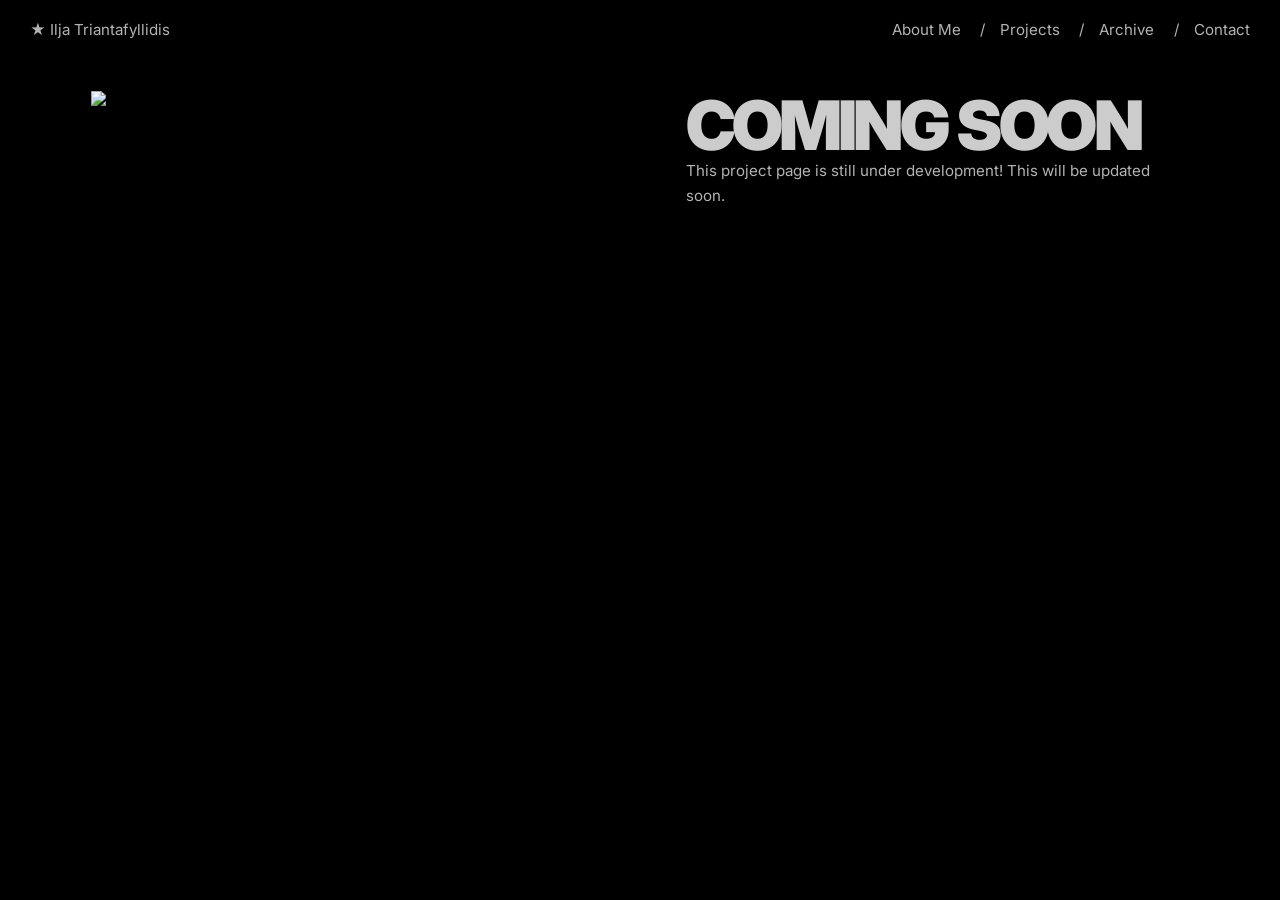
==== codeCompass.html @ 1c931ab2 "Add files via upload" ====
<!DOCTYPE html>
<html lang="en">

<head>
    <meta charset="UTF-8">
    <meta name="viewport" content="width=device-width, initial-scale=1.0">
    <meta name="description"
        content="Case study for The Unexpected Match, an interactive installation developed for Maastricht University Library.">
    <link rel="stylesheet" href="css/reset.css">
    <link rel="stylesheet" href="css/style.css">
    <link rel="preconnect" href="https://fonts.googleapis.com">
    <link rel="preconnect" href="https://fonts.gstatic.com" crossorigin>
    <link
        href="https://fonts.googleapis.com/css2?family=Inter:ital,opsz,wght@0,14..32,100..900;1,14..32,100..900&display=swap"
        rel="stylesheet">
    <title>Code Compass</title>
</head>

<body>

    <nav class="siteNav" aria-label="Primary navigation">
        <div class="siteNavBrand navLeft">
            <a href="index.html#top" class="homeLink">★ Ilja Triantafyllidis</a>
        </div>
        <div class="siteNavLinks">
            <ul class="siteNavList ulWhite">
                <li><a href="index.html#about">About Me</a></li>
                <li><a href="index.html#projects">Projects</a></li>
                <li><a href="index.html#archive">Archive</a></li>
                <li><a href="index.html#contact">Contact</a></li>
            </ul>
        </div>
    </nav>

    <main>
        <div class="devide">
            <div class="left">
                <img src="assets/img/codeCompass.svg">
            </div>
            <div class="right">
                <h5>COMING SOON</h5>
                <p>This project page is still under development! This will be updated soon.</p>
            </div>
        </div>
    </main>
    <script src="js/script.js"></script>
</body>

</html>
---- css/style.css ----
/* Custom styles */

/* ========================================
   PAGE REVEAL ANIMATION
   ======================================== */

@keyframes revealPage {
    0% {
        transform: translateX(-40vw) skewX(-20deg);
        width: 200%;
    }

    100% {
        transform: translateX(200vw) skewX(-20deg);
        width: 200%;
    }
}

.pageRevealOverlay {
    position: fixed;
    top: calc(-8vh / var(--page-zoom-scale, 1));
    left: 0;
    width: 200%;
    height: calc(116vh / var(--page-zoom-scale, 1));
    background-color: #000000;
    z-index: 9999;
    transform-origin: left center;
}

body.page-ready .pageRevealOverlay {
    animation: revealPage 1.2s ease-in-out forwards;
}

/* ========================================
   DESIGN TOKENS & VARIABLES
   ======================================== */

/* Color Palette */
:root {
    /* Text Colors */
    --color-text-primary: #ffffff;
    --color-text-secondary: #B5D7FF;
    --color-text-accent: #BD0828;

    /* Background Colors */
    --color-background-dark: #000000;

    /* Spacing Scale */
    --spacing-xs: 4px;
    --spacing-sm: 8px;
    --spacing-md: 16px;
    --spacing-lg: 32px;
    --spacing-xl: 64px;
    --spacing-2xl: 96px;
    --spacing-3xl: 128px;
    --spacing-4xl: 160px;
    --spacing-5xl: 224px;

    /* Animation */
    --timing-fast: 150ms;
    --timing-base: 200ms;
    --timing-slow: 300ms;
    --timing-slower: 700ms;
    --timing-slowest: 900ms;
    --easing-standard: cubic-bezier(0.22, 1, 0.36, 1);
    --easing-ease: ease;

    /* Z-Index Scale */
    --z-background: -10;
    --z-base: 0;
    --z-content: 1;
    --z-elevated: 5;
    --z-overlay: 10;
    --z-nav: 30;
    --z-modal: 200;

    /* Breakpoints */
    --breakpoint-md: 900px;
    --breakpoint-sm: 768px;

    /* Deprecated: Use new naming */
    --color-primarytext: #ffffff;
    --color-secondarytext: #B5D7FF;
    --color-accenttext: #BD0828;
    --color-background: #000000;
}

/* Typography */

h3,
h5,
h6,
p {
    opacity: 0.8;
}

h1 {
    font-family: 'Inter';
    font-size: 128px;
    font-style: normal;
    font-weight: 900;
    line-height: 128px;
    letter-spacing: -5px;
    color: var(--color-text-secondary);
}

h2 {
    font-family: Georgia;
    font-size: 112px;
    font-style: italic;
    font-weight: 400;
    line-height: 72px;
    color: var(--color-text-secondary);
}

.h2-reveal {
    transition: left 700ms cubic-bezier(0.22, 1, 0.36, 1) 400ms;
    will-change: left;
}

h3 {
    font-family: 'Inter';
    font-size: 112px;
    font-style: normal;
    font-weight: 900;
    line-height: 128px;
    letter-spacing: -5px;
    color: var(--color-text-primary);
}

h4 {
    font-family: 'Inter';
    font-size: 96px;
    font-style: normal;
    font-weight: 900;
    line-height: 128px;
    letter-spacing: -5px;
    color: var(--color-text-secondary);
}

h5 {
    font-family: 'Inter';
    font-size: 72px;
    font-style: normal;
    font-weight: 900;
    line-height: 72px;
    letter-spacing: -4px;
    color: var(--color-text-primary);
}

h6 {
    font-family: 'Inter';
    font-size: 12px;
    font-style: normal;
    font-weight: 400;
    line-height: 16px;
    letter-spacing: 3.6px;
    color: var(--color-text-primary);
}

p {
    font-family: 'Inter';
    font-size: 16px;
    font-style: normal;
    font-weight: 400;
    line-height: 26px;
    opacity: 0.7;
    color: var(--color-text-primary);
    margin-bottom: var(--spacing-lg);
}

span {
    font-weight: 900;
}

.contactLinks a {
    font-family: 'Inter';
    font-size: 40px;
    font-style: normal;
    font-weight: 900;
    line-height: 38px;
    letter-spacing: -2px;
    color: var(--color-text-accent);
    text-decoration: none;
    display: inline-block;
    width: fit-content;
    transform-origin: left center;
    transform: skewX(0deg);
    transition: transform 240ms var(--easing-standard);
}

.contactLinks a:hover {
    transform: skewX(-20deg);
}

.contactMeta a,
.contactMeta a:link,
.contactMeta a:visited,
.contactMeta a:active {
    font: inherit;
    font-style: normal;
    line-height: inherit;
    letter-spacing: 0;
    color: inherit;
    text-decoration: none;
    font-weight: 400;
    display: inline-block;
    transform-origin: left center;
    transform: skewX(0deg);
    transition: transform 240ms var(--easing-standard), font-weight var(--timing-fast) var(--easing-ease), opacity var(--timing-base) var(--easing-ease);
}

.contactMeta a:hover {
    transform: skewX(-20deg);
    opacity: 1;
}

ul {
    font-family: 'Inter';
    font-size: 18px;
    font-style: normal;
    font-weight: 900;
    line-height: 26px;
    opacity: 0.7;
    color: var(--color-text-primary);
    display: flex;
    flex-wrap: wrap;
    margin-bottom: var(--spacing-lg);
}

.ulWhite {
    font-weight: 400;
    font-size: 16px;
}

.ulWhite li:not(:last-child)::after {
    margin-left: var(--spacing-md);
    margin-right: var(--spacing-md);
}

li:not(:last-child)::after {
    content: " /";
    margin-right: 5px;
}

/* Overall */

body {
    position: relative;
    background: var(--color-background-dark);
}

html {
    scroll-behavior: smooth;
}

main {
    display: flex;
    flex-direction: column;
    max-width: 1440px;
    padding-left: var(--spacing-2xl);
    padding-right: var(--spacing-2xl);
    margin: 0 auto;
}


/* nav */

nav {
    position: fixed;
    top: 0;
    left: 0;
    width: 100%;
    height: 64px;
    display: flex;
    align-items: center;
    justify-content: space-between;
    padding-left: var(--spacing-lg);
    padding-right: var(--spacing-lg);
    box-sizing: border-box;
    z-index: var(--z-nav);
    background-color: transparent;
    transition: background-color var(--timing-slow) var(--easing-ease);
}

nav.is-scrolled {
    background-color: var(--color-background-dark);
}

nav p,
nav ul {
    margin: 0;
}

nav .homeLink {
    font-family: 'Inter';
    font-size: 16px;
    font-style: normal;
    font-weight: 400;
    line-height: 26px;
    opacity: 0.7;
    color: var(--color-text-primary);
    text-decoration: none;
    letter-spacing: 0;
    display: inline-block;
    transform-origin: left center;
    transform: skewX(0deg);
    transition: transform 240ms var(--easing-standard), opacity var(--timing-base) var(--easing-ease);
}

nav .homeLink:hover {
    transform: skewX(-20deg);
    opacity: 1;
}

nav .ulWhite a {
    font: inherit;
    font-style: normal;
    line-height: inherit;
    letter-spacing: 0;
    color: inherit;
    text-decoration: none;
    font-weight: 400;
    display: inline-block;
    transform-origin: left center;
    transform: skewX(0deg);
    transition: transform 240ms var(--easing-standard), font-weight var(--timing-fast) var(--easing-ease), opacity var(--timing-base) var(--easing-ease);
}

nav .ulWhite a:hover {
    transform: skewX(-20deg);
    opacity: 1;
}

nav .ulWhite a.active {
    font-weight: 900;
}

#top,
#projects,
#about,
#archive,
#contact {
    scroll-margin-top: 32px;
}

/* jumpbutton */

.jumpButton {
    position: fixed;
    bottom: 32px;
    right: 32px;
    z-index: 100;
}

.jumpLink {
    font-family: 'Inter';
    font-size: 32px;
    font-style: normal;
    font-weight: 900;
    line-height: 38px;
    letter-spacing: -1px;
    color: var(--color-text-primary);
    text-decoration: none;
    display: inline-block;
    transform-origin: left center;
    transform: skewX(0deg);
    transition: transform 240ms var(--easing-standard);
}

.jumpLink:hover {
    transform: skewX(-20deg);
}

/* frames */

.frame {
    min-height: 700px;
    max-height: 1000px;
}

/* red background */

.background1 {
    position: absolute;
    top: -50px;
    left: 0;
    width: 100%;
    z-index: var(--z-background);
    opacity: 1;
}

@media (prefers-reduced-motion: reduce) {
    .background1 {
        opacity: 1;
        transition: none;
    }

    .background2 {
        opacity: 1;
        transition: none;
    }
}

.radialGradientTop {
    position: relative;
    top: -200px;
    width: 100%;
}

.radialGradientBottom {
    position: relative;
    top: -500px;
    transform: scaleY(-1);
    width: 100%;
}

.fadeGradient {
    position: relative;
    top: -1200px;
    left: 0;
    width: 100%;
    height: 700px;
    background: linear-gradient(to bottom, rgba(0, 0, 0, 0) 0%, var(--color-background-dark) 100%);
    z-index: var(--z-base);
}

.radialGradientContact {
    position: absolute;
    bottom: 0;
    left: 0;
    width: 100%;
    display: block;
}

.background2 {
    position: absolute;
    left: 0;
    bottom: 0;
    width: 100%;
    z-index: var(--z-background);
    opacity: 0;
    transition: opacity var(--timing-slowest) var(--easing-ease);
    pointer-events: none;
}

body.is-loaded .background2 {
    opacity: 1;
}

/* Hero */

.hero {
    box-sizing: border-box;
    height: 100vh;
    padding-top: var(--spacing-3xl);
}

.hero p {
    width: 418px;
    margin-top: var(--spacing-md);
}

.hero h6 {
    margin-bottom: 32px;
}

.heroTitle h3 {
    color: var(--color-text-accent);
    position: relative;
    top: -32px;
    z-index: 5;
    opacity: 1;
    letter-spacing: -7px;
}

.heroTitle h2 {
    position: relative;
    left: -64px;
    z-index: 10;
}

/* Introduction */

.intro {
    box-sizing: border-box;
    height: 100vh;
    padding-top: var(--spacing-2xl);
    padding-bottom: var(--spacing-2xl);
    display: flex;
    flex-direction: row;
    margin-bottom: var(--spacing-4xl);
}

.intro .leftIntro,
.intro .introMedia {
    width: 50%;
    padding-right: var(--spacing-2xl);
    box-sizing: border-box;
}

.intro .rightIntro,
.intro .introContent {
    padding-left: var(--spacing-2xl);
    width: 50%;
    box-sizing: border-box;
}

.imgIntroBox {
    width: 100%;
    height: 100%;
    overflow: hidden;
}

.imgIntroContent {
    display: block;
    width: 100%;
    height: 100%;
    object-fit: cover;
    object-position: center;
    filter: grayscale(100%);
}

.intro h2 {
    position: relative;
    top: -10px;
    left: -252px;
    z-index: 10;
    width: fit-content;
    white-space: nowrap;
    margin-bottom: 16px;
}

.intro .noMargin {
    margin: 0;
}

/* Projects */

.projects {
    box-sizing: border-box;
    padding-top: 96px;
    padding-bottom: 96px;
}

.projectItems {
    display: flex;
    gap: var(--spacing-lg);
}

.projectItem {
    flex: 1;
    min-width: 0;
    position: relative;
}

.projectItem>a {
    position: relative;
    display: block;
}

.projectItem>a::before {
    content: "";
    position: absolute;
    top: 0;
    left: 0;
    width: 100%;
    aspect-ratio: 1/1;
    background: var(--color-text-secondary);
    opacity: 0;
    transform: translateX(0);
    transition: transform var(--timing-slow) var(--easing-ease), opacity var(--timing-slow) var(--easing-ease);
    pointer-events: none;
}

.projectImg {
    position: relative;
    z-index: 1;
    display: block;
    width: 100%;
    aspect-ratio: 1/1;
    object-fit: cover;
    object-position: center;
    margin-bottom: var(--spacing-md);
    transition: transform var(--timing-slow) var(--easing-ease);
}

.projectItem>a:hover::before {
    opacity: 1;
    transform: translateX(-10px);
}

.projectItem>a:hover .projectImg {
    transform: skewX(-6deg) translateX(6px);
}

/* archive */

.archive {
    box-sizing: border-box;
    padding-bottom: 96px;
    padding-top: 96px;
}

.archiveGrid {
    width: 100%;
    margin-top: 32px;
    display: grid;
    gap: var(--spacing-lg);
    grid-template-columns: repeat(3, minmax(0, 1fr));
    grid-template-rows: 1.55fr 1fr 1fr;
    grid-template-areas:
        "a a b"
        "c d e"
        "c f g";
    aspect-ratio: 6 / 5;
}

.archiveCell {
    position: relative;
    min-width: 0;
    min-height: 0;
    cursor: pointer;
}

.cell-a {
    grid-area: a;
}

.cell-b {
    grid-area: b;
}

.cell-c {
    grid-area: c;
}

.cell-d {
    grid-area: d;
}

.cell-e {
    grid-area: e;
}

.cell-f {
    grid-area: f;
}

.cell-g {
    grid-area: g;
}

.archiveItem::before {
    content: "";
    position: absolute;
    top: 0;
    left: 0;
    width: 100%;
    height: 100%;
    background: var(--color-text-secondary);
    opacity: 0;
    transform: translateX(0);
    transition: transform var(--timing-slow) var(--easing-ease), opacity var(--timing-slow) var(--easing-ease);
    pointer-events: none;
    z-index: 0;
}

.archiveImg {
    position: relative;
    z-index: 1;
    display: block;
    width: 100%;
    height: 100%;
    object-fit: cover;
    object-position: center;
    filter: brightness(1);
    transition: transform var(--timing-slow) var(--easing-ease), filter var(--timing-slow) var(--easing-ease);
}

.archiveTitle {
    position: absolute;
    top: var(--spacing-md);
    left: var(--spacing-md);
    z-index: 2;
    margin: 0;
    margin-left: 30px;
    font-family: 'Inter';
    font-size: 14px;
    font-style: normal;
    font-weight: 700;
    line-height: 1.2;
    letter-spacing: 0.5px;
    color: var(--color-text-primary);
    opacity: 0;
    transform: skewX(0deg) translateX(0) translateY(-4px);
    transition: opacity var(--timing-base) var(--easing-ease), transform var(--timing-base) var(--easing-ease);
    pointer-events: none;
}

.archivePan {
    overflow: visible;
}

.archivePanViewport,
.archiveModalViewport {
    position: absolute;
    inset: 0;
    display: flex;
    align-items: center;
    justify-content: center;
    transition: transform var(--timing-slow) var(--easing-ease);
}

.archivePanViewport {
    overflow: visible;
}

.archivePanClip {
    position: absolute;
    inset: 0;
    overflow: hidden;
}

.archivePanTrack,
.archiveModalTrack {
    display: flex;
    width: max-content;
    height: 100%;
    gap: 5px;
    will-change: transform;
    animation: archivePanLoop 60s linear infinite;
}

.archivePanTrack img,
.archiveModalTrack img {
    display: block;
    height: 100%;
    width: auto;
    flex: 0 0 auto;
    object-fit: cover;
    object-position: left center;
}

.archiveItem:hover::before {
    opacity: 1;
    transform: translateX(-10px);
}

.archiveItem:hover .archiveImg {
    transform: skewX(-6deg) translateX(6px);
    filter: brightness(0.72);
}

.archiveItem:hover .archiveTitle,
.archiveItem:focus-within .archiveTitle {
    opacity: 1;
    transform: skewX(-6deg) translateX(6px) translateY(0);
}

.archivePan:hover .archivePanViewport {
    transform: skewX(-6deg) translateX(6px);
}

@keyframes archivePanLoop {
    0% {
        transform: translateX(0);
    }

    100% {
        transform: translateX(calc(-50% - 2.5px));
    }
}

@media (max-width: 900px) {
    .archiveGrid {
        aspect-ratio: auto;
        grid-template-columns: repeat(2, minmax(0, 1fr));
        grid-template-rows: auto;
        grid-template-areas:
            "a a"
            "b c"
            "d e"
            "f g";
    }

    .archiveCell {
        aspect-ratio: 3 / 2;
    }

    .cell-c {
        aspect-ratio: 2 / 3;
    }
}

.archiveModal {
    position: fixed;
    inset: 0;
    z-index: var(--z-modal);
    display: flex;
    align-items: center;
    justify-content: center;
    padding: var(--spacing-lg);
    background: rgba(0, 0, 0, 0.82);
    opacity: 0;
    pointer-events: none;
    transition: opacity var(--timing-slow) var(--easing-ease);
}

.archiveModal.is-open {
    opacity: 1;
    pointer-events: auto;
}

.archiveModalImage {
    max-width: min(1100px, calc(100vw - 64px));
    max-height: calc(100vh - 64px);
    width: auto;
    height: auto;
    object-fit: contain;
    box-shadow: 0 14px 48px rgba(0, 0, 0, 0.45);
}

.archiveModal.is-pan {
    overflow: hidden;
}

.archiveModalViewport {
    position: relative;
    width: min(1100px, calc(100vw - 64px));
    height: min(100vh - 64px, 900px);
}

.archiveModal.is-pan .archiveModalViewport {
    width: min(85vw, 1100px);
    height: min(80vh, 900px);
    cursor: pointer;
    box-sizing: border-box;
}

.archiveModal.is-pan .archiveModalImage {
    max-width: none;
    max-height: none;
}

.archiveModalClose {
    position: absolute;
    top: 18px;
    right: 24px;
    border: 0;
    background: transparent;
    color: var(--color-text-primary);
    font-family: 'Inter';
    font-size: 40px;
    font-weight: 400;
    line-height: 1;
    opacity: 0.8;
    cursor: pointer;
}

.archiveModalClose:hover {
    opacity: 1;
}

body.is-modal-open {
    overflow: hidden;
}

/* contact */

.contact {
    box-sizing: border-box;
    height: 100vh;
    padding-top: var(--spacing-4xl);
    padding-left: var(--spacing-5xl);
}

.contact h2 {
    position: relative;
    top: -10px;
    left: -60px;
    z-index: 10;
    width: fit-content;
    white-space: nowrap;
}

.contact p {
    width: 512px;
    margin-top: 16px;
}

.contactLinks {
    display: flex;
    gap: 4px;
    margin-top: 64px;
    flex-direction: column;
}

.contact ul {
    margin-top: 64px;
}

/* projects */


.projectHeroImg {
    position: absolute;
    top: 0;
    left: 50%;
    width: calc(100vw / var(--page-zoom-scale, 1));
    height: calc(100vh / var(--page-zoom-scale, 1));
    transform: translateX(-50%);
    z-index: 0;
    overflow: hidden;
}

.projectHeroImg img {
    display: block;
    width: 100%;
    height: 100%;
    object-fit: cover;
    object-position: center;
}

.projectHeroImg .imageGradient {
    position: absolute;
    inset: 0;
    background: linear-gradient(to right, rgba(0, 0, 0, 1) 0%, rgba(0, 0, 0, 0) 100%);
    pointer-events: none;
}

.projectHero {
    box-sizing: border-box;
    position: relative;
    height: 100vh;
    padding-top: 96px;
    padding-bottom: 96px;
    min-height: 700px;
    overflow: hidden;
}

.projectHero>* {
    position: relative;
    z-index: 1;
}

.projectHero h1 {
    color: var(--color-primarytext);
    position: relative;
    top: -32px;
    z-index: 5;
    opacity: 1;
    letter-spacing: -7px;
}

.projectHero p {
    width: 512px;
    margin-top: 16px;
    z-index: 5;
}

.projectHeroInfo p {
    width: auto;
}

.projectHeroInfo {
    display: flex;
    gap: 32px;
    margin-top: 32px;
    z-index: 5;
}

/* project problem */

.projectProblem h5 {
    margin-bottom: 16px;
}

.projectProblem {
    box-sizing: border-box;
    height: 100vh;
    padding-top: 128px;
    padding-bottom: 96px;
    min-height: 700px;
}

.projectProblemText {
    width: 512px;
}


.projectProblemImg {
    position: absolute;
    top: calc(100vh / var(--page-zoom-scale, 1));
    right: 0;
    width: calc(50vw / var(--page-zoom-scale, 1));
    height: calc(100vh / var(--page-zoom-scale, 1));
    overflow: hidden;
}


.projectProblemImg img,
.projectProblemImg .projectProblemImgContent {
    display: block;
    width: 100%;
    height: 100%;
    object-fit: cover;
    object-position: right center;
}

.projectProblemImg .imageGradient {
    position: absolute;
    inset: 0;
    background:
        linear-gradient(to top, rgba(0, 0, 0, 1) 0%, rgba(0, 0, 0, 0) 65%),
        linear-gradient(to right, rgba(0, 0, 0, 1) 0%, rgba(0, 0, 0, 0) 100%);
    z-index: 2;
    pointer-events: none;
}

.UTD {
    margin-top: 70px;
}

/* project quote */


.projectQuote {
    box-sizing: border-box;
    height: calc(150vh / var(--page-zoom-scale, 1));
    padding-top: 0;
    padding-bottom: 0;
    min-height: 700px;
}

.projectQuote h2 {
    position: sticky;
    top: 0;
    height: calc(100vh / var(--page-zoom-scale, 1));
    display: flex;
    justify-content: center;
    align-items: center;
    width: 640px;
    margin: 0 auto;
    font-size: 24px;
    text-align: center;
    font-size: 40px;
    line-height: 39px;
}

@media (max-width: 900px) {
    .projectQuote {
        height: calc(118vh / var(--page-zoom-scale, 1));
    }

    .projectQuote h2 {
        width: min(88vw, 640px);
        line-height: 1.2;
    }
}

/* project field research */

.projectFieldResearch h5 {
    margin-bottom: 16px;
}

.projectFieldResearch {
    box-sizing: border-box;
    padding-bottom: 128px;
}

.projectFieldResearch .content,
.projectFieldResearch .researchGrid {
    display: flex;
    gap: 32px;
    flex-direction: column;
}

.projectFieldResearch p {
    margin-bottom: 16px;
}

.projectFieldResearch .content .left,
.projectFieldResearch .content .right,
.projectFieldResearch .researchColumn {
    width: 512px;

}

.projectFieldResearch .content img,
.projectFieldResearch .researchGrid img {
    width: 100%;
    aspect-ratio: 16/10;
    object-fit: cover;
    object-position: center;
}

/* project insights */

.projectInsights h5 {
    margin-bottom: 16px;
}

.projectInsights {
    box-sizing: border-box;
    padding-bottom: 128px;
    min-height: 700px;
    display: flex;
    gap: 64px;
}

.projectInsights .left,
.projectInsights .insightsNarrative {
    width: 512px;
}

.projectInsights .insightCard {
    width: 384px;
    height: 35%;
    border: 1px solid var(--color-primarytext);
    background-color: var(--color-background);
    display: flex;
    justify-content: center;
    align-items: center;
    align-content: center;
    text-align: center;
    position: relative;
    opacity: 0;
    transform: translateX(80px);
}

.insightCard p {
    width: 224px;
    margin: 0;
    font-weight: 700;
}

.projectInsights .insightCard h2 {
    position: absolute;
    margin: 0;
    font-size: 32px;
}

.projectInsights .insightCard2 h2 {
    top: 10px;
    right: -170px;
}

.projectInsights .insightCard3 h2 {
    top: 40px;
    right: -100px;
}

.insightCard1 {
    z-index: 3;
}

.insightCard2 {
    margin-left: 96px;
    margin-top: -32px;
    z-index: 4;
}

.insightCard3 {
    margin-left: 32px;
    margin-top: -32px;
    z-index: 3;
}

.projectInsights.is-visible .insightCard {
    animation-name: insightCardEnter;
    animation-duration: 700ms;
    animation-timing-function: cubic-bezier(0.22, 1, 0.36, 1);
    animation-fill-mode: forwards;
}

.projectInsights.is-visible .insightCard1 {
    animation-delay: 1s;
}

.projectInsights.is-visible .insightCard2 {
    animation-delay: 1.3s;
}

.projectInsights.is-visible .insightCard3 {
    animation-delay: 1.6s;
}

@keyframes insightCardEnter {
    from {
        opacity: 0;
        transform: translateX(80px);
    }

    to {
        opacity: 1;
        transform: translateX(0);
    }
}

@media (prefers-reduced-motion: reduce) {
    .projectInsights .insightCard {
        opacity: 1;
        transform: none;
        animation: none;
    }
}

/* project sketches */

.projectSketches {
    box-sizing: border-box;
    height: calc(360vh / var(--page-zoom-scale, 1));
}

.projectSketchesScene {
    position: sticky;
    top: 0;
    height: calc(100vh / var(--page-zoom-scale, 1));
    display: flex;
    justify-content: center;
    align-items: center;
    overflow: hidden;
}

.projectSketches h2 {
    width: 640px;
    text-align: center;
    font-size: 40px;
    line-height: 39px;
    z-index: 2;
    pointer-events: none;
}

.sketchImages {
    position: absolute;
    inset: 0;
    z-index: 1;
    pointer-events: none;
}

.sketchImage {
    position: absolute;
    width: 370px;
    max-width: 100%;
    height: auto;
    transform: translateY(120vh);
    will-change: transform;
}

.sketchImage:nth-child(1) {
    left: 6%;
    top: 10%;
}

.sketchImage:nth-child(2) {
    left: 28%;
    top: 32%;
}

.sketchImage:nth-child(3) {
    left: 69%;
    top: 8%;
}

.sketchImage:nth-child(4) {
    left: 3%;
    top: 42%;
}

.sketchImage:nth-child(5) {
    left: 73%;
    top: 38%;
}

.sketchImage:nth-child(6) {
    left: 18%;
    top: 67%;
}

.sketchImage:nth-child(7) {
    left: 53%;
    top: 70%;
}

.sketchImage:nth-child(8) {
    left: 10%;
    top: 80%;
}

@media (max-width: 900px) {
    .projectSketches {
        height: calc(320vh / var(--page-zoom-scale, 1));
    }

    .projectSketches h2 {
        width: min(88vw, 640px);
        font-size: 30px;
        line-height: 1.2;
    }


}

/* project idea */

.projectIdea {
    box-sizing: border-box;
    padding-bottom: 128px;
}

.ideaCards {
    display: flex;
    gap: 32px;
    margin-top: 96px;
    align-items: center;
    justify-content: center;
    margin-bottom: 96px;
}

.ideaCard {
    text-align: center;
}

.ideaCard p {
    margin-top: 16px;
    width: auto;
}

.ideaArrow {
    width: 50px;
    flex-shrink: 0;
}

.projectIdea .explain {
    width: 512px;
}

.ideaCardsUtd {
    position: relative;
    display: block;
    width: fit-content;
    margin-right: auto;
    margin-left: auto;
}

.ideaCardsUtd .ideaCardUtd {
    display: block;
    max-width: 100%;
    height: auto;
}

.ideaCardsUtd::after {
    content: "";
    position: absolute;
    inset: 0;
    background:
        linear-gradient(to top, rgba(0, 0, 0, 1) 0%, rgba(0, 0, 0, 0) 100%) bottom / 100% 20% no-repeat,
        linear-gradient(to left, rgba(0, 0, 0, 1) 0%, rgba(0, 0, 0, 0) 100%) right / 20% 100% no-repeat;
    pointer-events: none;
}

/* project iteration */

.projectIteration {
    box-sizing: border-box;
    padding-top: 128px;
    padding-bottom: 96px;
}

.projectIteration p {
    margin-top: 32px;
    width: 512px;
}

.iterationImg {
    width: 100%;
    margin-top: 32px;
}

/* design decision */

.projectDesignDecision {
    box-sizing: border-box;
    padding-bottom: 128px;
}

.projectDesignDecisionGraphic {
    width: 100%;
    margin-top: 96px;
    margin-bottom: 96px;
}

.projectDesignDecisionGraphic .blocks {
    display: flex;
    gap: 32px;
    margin-top: 16px;
    width: 100%;
}

.projectDesignDecisionGraphic .block {
    flex: 1;
    min-width: 0;
    display: flex;
    flex-direction: column;
    gap: 16px
}

.projectDesignDecisionGraphic .block .color {
    width: 100%;
    height: 200px;
}

.projectDesignDecisionGraphic .color1 {
    background-color: #F6B432;
}

.projectDesignDecisionGraphic .color2 {
    background-color: #B4152A;
}

.projectDesignDecisionGraphic .color3 {
    background-color: #1F88CC;
}

.projectDesignDecisionGraphic .color4 {
    background-color: #E74477;
}

.projectDesignDecisionGraphic .color5 {
    background-color: #7C2B88;
}

.projectDesignDecisionGraphic .arrow {
    width: 100%;
}

.projectDesignDecisionGraphic .arrow img {
    display: block;
    width: 100%;
    height: auto;
    object-fit: contain;
}

.projectDesignDecision p {
    width: 512px;
}

/* project final */

.projectFinalVideo {
    display: block;
    width: 70%;
    max-width: 100%;
    height: auto;
    margin-top: 32px;
    box-sizing: border-box;
    border: 4px solid transparent;
    margin: 64px auto 128px auto;
}

.projectFinalVideo.is-paused {
    border-color: #ffffff;
}

.projectFinal p {
    width: 512px;
}

.projectFinal h5 {
    margin-bottom: 16px;
}

.projectFinal {
    box-sizing: border-box;
    padding-bottom: 128px;
}

.finalLink {
    width: 100%;
    margin-top: 96px;
    margin-bottom: 96px;
    box-sizing: border-box;
}

.finalLink a {
    display: block;
    width: 100%;
    cursor: pointer;
}

.finalLink img {
    display: block;
    width: 100%;
    height: auto;
    object-fit: cover;
    object-position: center;
    transition: border 0.3s ease;
}

.finalLink a:hover img {
    border: 2px solid #ffffff;
    animation: borderPulse 1.5s ease-in-out infinite;
}

@keyframes borderPulse {

    0%,
    100% {
        border-color: rgba(255, 255, 255, 0);
    }

    50% {
        border-color: rgba(255, 255, 255, 1);
    }
}

.projectRecources iframe {
    padding-bottom: 96px;
}

.projectRecources p {
    width: 512px;
}

.projectRecources h5 {
    margin-bottom: 16px;
}

.projectDesign img {
    width: 100%;
    margin-top: 96px;
    margin-bottom: 96px;
}



/* CODE COMPASS */

.devide {
    display: flex;
    margin-top: 96px;
    gap: var(--spacing-2xl);;
}

.devide .left {
    width: 50%;
    box-sizing: border-box;
}

.devide .right {
    width: 50%;
    box-sizing: border-box;
}

.devide img {
    width: 100%;
    height: auto;
    object-fit: cover;
    object-position: center;
}
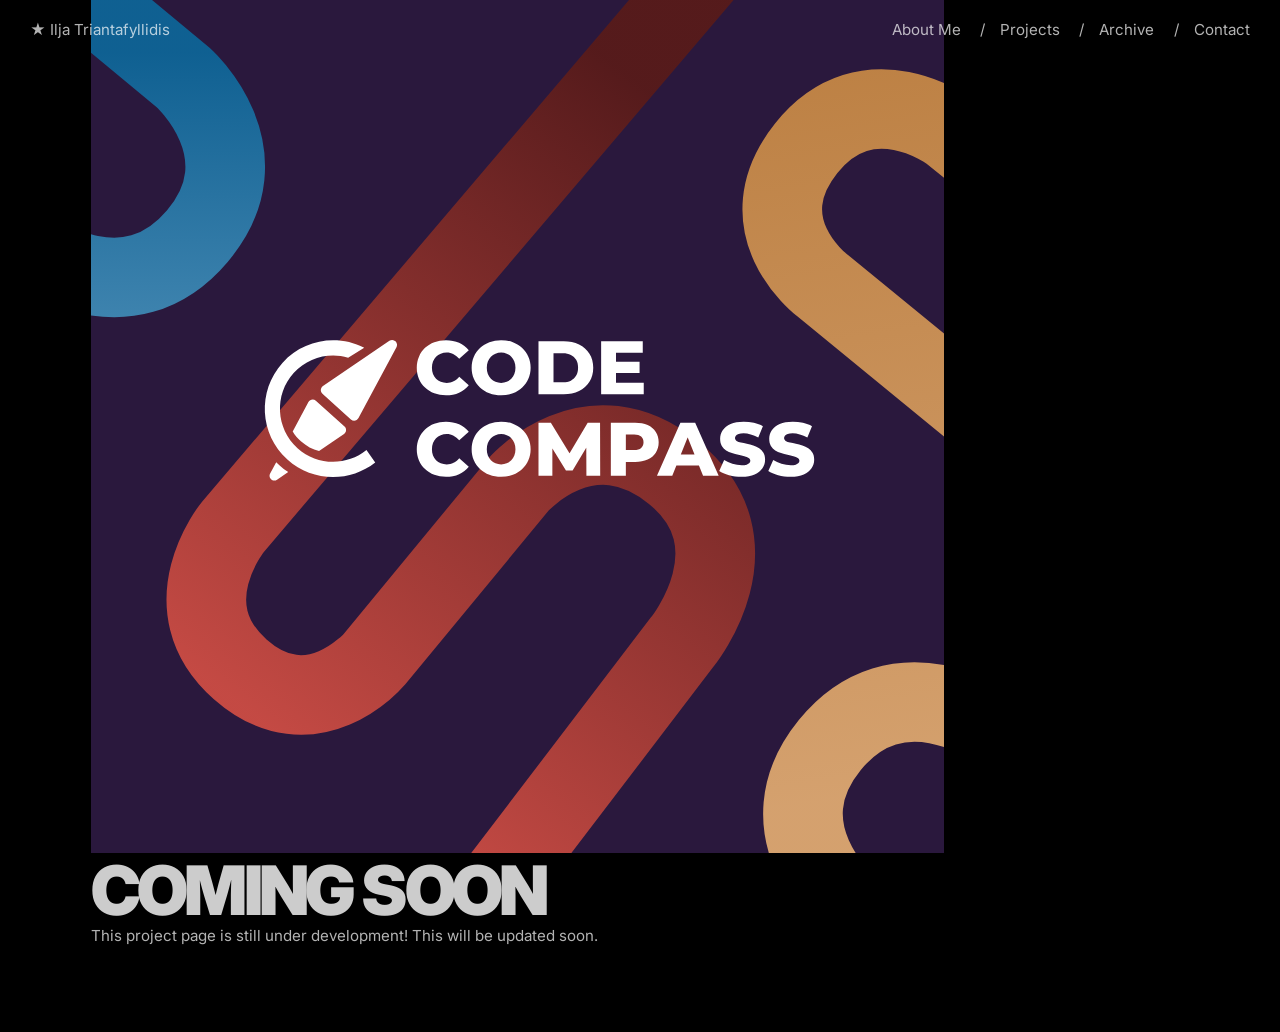
==== commit dbe24856: "Add files via upload" ====
--- a/codeCompass.html
+++ b/codeCompass.html
@@ -5,7 +5,7 @@
     <meta charset="UTF-8">
     <meta name="viewport" content="width=device-width, initial-scale=1.0">
     <meta name="description"
-        content="Case study for The Unexpected Match, an interactive installation developed for Maastricht University Library.">
+        content="Placeholder page for Code Compass project; case study coming soon.">
     <link rel="stylesheet" href="css/reset.css">
     <link rel="stylesheet" href="css/style.css">
     <link rel="preconnect" href="https://fonts.googleapis.com">
@@ -33,9 +33,9 @@
     </nav>
 
     <main>
-        <div class="devide">
+        <div class="divide">
             <div class="left">
-                <img src="assets/img/codeCompass.svg">
+                <img src="assets/img/codeCompass.svg" alt="Code Compass placeholder graphic">
             </div>
             <div class="right">
                 <h5>COMING SOON</h5>
--- a/css/style.css
+++ b/css/style.css
@@ -99,7 +99,7 @@
     font-size: 128px;
     font-style: normal;
     font-weight: 900;
-    line-height: 128px;
+    line-height: 125px;
     letter-spacing: -5px;
     color: var(--color-text-secondary);
 }
@@ -812,11 +812,12 @@
     pointer-events: auto;
 }
 
-.archiveModalImage {
-    max-width: min(1100px, calc(100vw - 64px));
-    max-height: calc(100vh - 64px);
-    width: auto;
-    height: auto;
+.archiveModalImage,
+.archiveModalVideo {
+    max-width: none;
+    max-height: none;
+    width: 100%;
+    height: 100%;
     object-fit: contain;
     box-shadow: 0 14px 48px rgba(0, 0, 0, 0.45);
 }
@@ -829,6 +830,8 @@
     position: relative;
     width: min(1100px, calc(100vw - 64px));
     height: min(100vh - 64px, 900px);
+    padding: 48px;
+    box-sizing: border-box;
 }
 
 .archiveModal.is-pan .archiveModalViewport {
@@ -961,13 +964,39 @@
 
 .projectHeroInfo p {
     width: auto;
+    min-width: 0;
+    margin-bottom: 0;
 }
 
 .projectHeroInfo {
-    display: flex;
-    gap: 32px;
+    display: grid;
+    grid-template-columns: max-content minmax(0, 1fr) minmax(0, 1fr);
+    grid-template-rows: auto auto;
+    column-gap: 32px;
+    row-gap: 0px;
+    width: 512px;
     margin-top: 32px;
     z-index: 5;
+}
+
+.projectHeroInfo p:nth-child(1) {
+    grid-column: 1;
+    grid-row: 1;
+}
+
+.projectHeroInfo p:nth-child(2) {
+    grid-column: 1;
+    grid-row: 2;
+}
+
+.projectHeroInfo p:nth-child(3) {
+    grid-column: 2;
+    grid-row: 1 / span 2;
+}
+
+.projectHeroInfo p:nth-child(4) {
+    grid-column: 3;
+    grid-row: 1 / span 2;
 }
 
 /* project problem */
@@ -1018,7 +1047,7 @@
     pointer-events: none;
 }
 
-.UTD {
+.gogoVisualsProblem {
     margin-top: 70px;
 }
 
@@ -1070,7 +1099,13 @@
     padding-bottom: 128px;
 }
 
-.projectFieldResearch .content,
+.projectFieldResearch .content {
+    display: flex;
+    gap: 32px;
+    align-items: flex-start;
+    flex-direction: column;
+}
+
 .projectFieldResearch .researchGrid {
     display: flex;
     gap: 32px;
@@ -1079,6 +1114,13 @@
 
 .projectFieldResearch p {
     margin-bottom: 16px;
+}
+
+.projectFieldResearch .content p {
+    flex: 0 0 auto;
+    width: 512px;
+    max-width: 100%;
+    margin-bottom: 0;
 }
 
 .projectFieldResearch .content .left,
@@ -1094,6 +1136,22 @@
     aspect-ratio: 16/10;
     object-fit: cover;
     object-position: center;
+}
+
+.projectFieldResearch .content img,
+.projectFieldResearch .content iframe {
+    flex: 0 0 auto;
+    width: 512px;
+    max-width: 100%;
+    min-width: 0;
+    height: auto;
+    aspect-ratio: auto;
+    object-fit: contain;
+}
+
+.projectFieldResearch .content iframe {
+    border: 0;
+    min-height: 352px;
 }
 
 /* project insights */
@@ -1337,7 +1395,7 @@
     width: 512px;
 }
 
-.ideaCardsUtd {
+.gogoVisualsIdeaCards {
     position: relative;
     display: block;
     width: fit-content;
@@ -1345,13 +1403,13 @@
     margin-left: auto;
 }
 
-.ideaCardsUtd .ideaCardUtd {
+.gogoVisualsIdeaCards .gogoVisualsIdeaCard {
     display: block;
     max-width: 100%;
     height: auto;
 }
 
-.ideaCardsUtd::after {
+.gogoVisualsIdeaCards::after {
     content: "";
     position: absolute;
     inset: 0;
@@ -1458,9 +1516,15 @@
     box-sizing: border-box;
     border: 4px solid transparent;
     margin: 64px auto 128px auto;
+    transform: scale(1);
+    transform-origin: center center;
+    filter: brightness(1);
+    transition: transform 180ms ease, filter 180ms ease;
 }
 
 .projectFinalVideo.is-paused {
+    transform: scale(0.975);
+    filter: brightness(0.70);
     border-color: #ffffff;
 }
 
@@ -1496,6 +1560,8 @@
     height: auto;
     object-fit: cover;
     object-position: center;
+    border: 2px solid transparent;
+    box-sizing: border-box;
     transition: border 0.3s ease;
 }
 
@@ -1559,4 +1625,17 @@
     height: auto;
     object-fit: cover;
     object-position: center;
+}
+
+.patternGV {
+    width: 100%;
+}
+
+.patternGV img {
+    width: 100%;
+    height: auto;
+    object-fit: cover;
+    object-position: center;
+    margin-top: 96px;
+    margin-bottom: 96px;
 }
